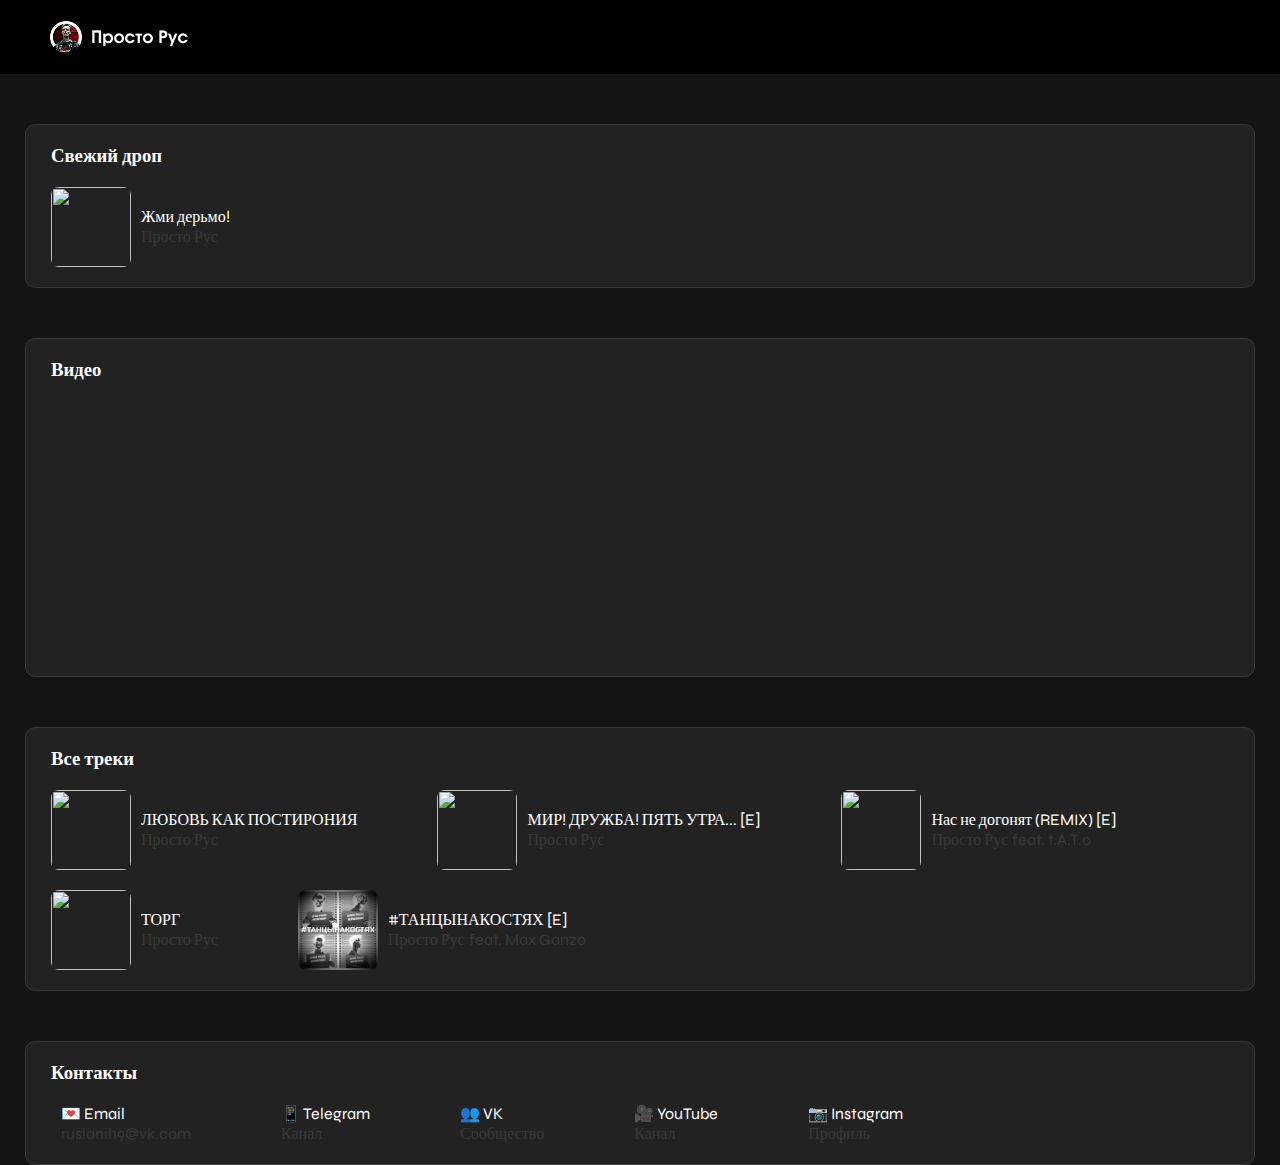
==== index.html @ ff2304dd "index.html" ====
<!DOCTYPE html><html class="no-js" lang><head>
        
<meta charset="utf-8">
<meta http-equiv="x-ua-compatible" content="ie=edge">
<meta name="viewport" content="width=device-width, initial-scale=1">

<title>Просто Рус [Website Artist]</title>
<meta name="description" content="Просто Рус - оффициальный сайт артиста">
<link rel="canonical" href="https://prostorus.github.io">

<!-- Open Graph -->
<meta property="og:title" content="Просто Рус - оффициальный сайт артиста">
<meta property="og:description" content="Просто Рус - оффициальный сайт артиста">
<meta property="og:url" content="https://prostorus.github.io">

    <meta property="og:image" content="images/artwork-600x315.jpg">
    <meta property="og:image:secure_url" content="images/artwork-600x315.jpg">
    <meta property="og:image:width" content="600">
    <meta property="og:image:height" content="315">


<!-- Twitter summary card -->
<meta name="twitter:title" content="Просто Рус - оффициальный сайт артиста">
<meta name="twitter:description" content="Просто Рус - оффициальный сайт артиста">
<meta name="twitter:url" content="https://prostorus.github.io">

<meta name="twitter:card" content="summary_large_image">

    <meta>


<!-- Icons -->
<link rel="shortcut icon" href="favicon.ico">

<link rel="icon" type="image/png" href="images/favicon-16x16.png" sizes="16x16">
<link rel="icon" type="image/png" href="images/favicon-32x32.png" sizes="32x32">
<link rel="icon" type="image/png" href="images/favicon-96x96.png" sizes="96x96">

<meta name="msapplication-TileColor" content="#ffffff">
<meta name="msapplication-TileImage" content="https://static.assetlab.io/red3/489/img/icons/ms-icon-144x144.png">
    <!-- Optimize load: preload styles -->
<link rel="preload" href="https://static.assetlab.io/red3/489/release-classic.css" as="style">
<link href="https://fonts.googleapis.com/css?family=Roboto:300,400,500,700" rel="preload" as="style">

<link rel="stylesheet" href="css/release-classic.css">
<link href="https://fonts.googleapis.com/css?family=Roboto:300,400,500,700" rel="stylesheet">
    <!-- Optimize load: preload scripts -->                   
    </head>
<body>
	<header class="page-header">
	  <img class="logo" src="images/logo.png" alt="https://prostorus.github.io">
	</header>
<!-- Блок с тирзерами -->
	<div class="container">	
		<div class="block">
			<div class="block_info">
				<h3 class="block_name">Свежий дроп</h3>
			</div>
			<div class="track_all_info">
				<div class="track_picture">
					<div class="track_img">
						<a href="https://band.link/jmi_dermo">
							<img src="https://music-bandlink.s3.yandex.net/img/bandlinks/uV0TX_ZUkeThEN_370x370.jpeg"/>
						</a>	
					</div>
				</div>
				<div class="track_info">
					<div class="trak_name">
						<a href="https://band.link/jmi_dermo">Жми дерьмо!</a>
					</div>
					<div class="track_artist">
						<a href="https://bnd.lc/prostorus">Просто Рус</a>
					</div>
				</div>
			</div>
		</div>
	</div>
<!-- Блок с видео -->
	<div class="container">	
		<div class="block">
			<div class="block_info">
				<h3 class="block_name">Видео</h3>
			</div>
			<iframe width="550" height="255" src="https://www.youtube-nocookie.com/embed/-BWPThUwuaQ?si=w3J6zYa7cw11Pw5M" title="YouTube video player" frameborder="0" allow="accelerometer; autoplay; clipboard-write; encrypted-media; gyroscope; picture-in-picture; web-share" allowfullscreen></iframe>
		</div>
	</div>
<!-- Блок с музыкой -->
	<div class="container">	
		<div class="block">
			<div class="block_info">
				<h3 class="block_name">Все треки</h3>
			</div>
<!-- МИР! ДРУЖБА! ПЯТЬ УТРА... -->
			<div class="track_all_info">
				<div class="track_picture">
					<div class="track_img">
						<a href="https://band.link/smblap">
							<img src="https://music-bandlink.s3.yandex.net/img/bandlinks/GBg10_vpBHDa2M_370x370.jpeg"/>
						</a>	
					</div>
				</div>
				<div class="track_info">
					<div class="trak_name">
						<a href="https://band.link/smblap">ЛЮБОВЬ КАК ПОСТИРОНИЯ</a>
					</div>
					<div class="track_artist">
						<a href="https://bnd.lc/prostorus">Просто Рус</a>
					</div>
				</div>
			</div>
			<div class="track_all_info">
				<div class="track_picture">
					<div class="track_img">
						<a href="https://prostorus.github.io/MDPU">
							<img src="https://github.com//prostorus.github.io/blob/main/MDPU/images/artwork-440x440.jpg?raw=true"/>
						</a>	
					</div>
				</div>
				<div class="track_info">
					<div class="trak_name">
						<a href="https://vk.cc/cpBqBx">МИР! ДРУЖБА! ПЯТЬ УТРА... [E]</a>
					</div>
					<div class="track_artist">
						<a href="https://bnd.lc/prostorus">Просто Рус</a>
					</div>
				</div>
			</div>
<!-- Нас не догонят (REMIX) -->
			<div class="track_all_info">
				<div class="track_picture">
					<div class="track_img">
						<a href="https://prostorus.github.io/nas-ne-dogonyat">
							<img src="https://github.com//prostorus.github.io/blob/main/nas-ne-dogonyat/images/artwork-440x440.jpg?raw=true"/>
						</a>	
					</div>
				</div>
				<div class="track_info">
					<div class="trak_name">
						<a href="https://vk.cc/ckPqYa">Нас не догонят (REMIX) [E]</a>
					</div>
					<div class="track_artist">
						<a href="https://bnd.lc/prostorus">Просто Рус</a>
						<a href="">feat. t.A.T.o</a>
					</div>
					</div>
			</div>
<!-- ТОРГ -->
			<div class="track_all_info">
				<div class="track_picture">
					<div class="track_img">
						<a href="https://prostorus.github.io/torg">
							<img src="https://github.com//prostorus.github.io/blob/main/torg/images/artwork-440x440.jpg?raw=true"/>
						</a>	
					</div>
				</div>
				<div class="track_info">
					<div class="trak_name">
						<a href="https://vk.cc/cjcU3d">ТОРГ</a>
					</div>
					<div class="track_artist">
						<a href="https://bnd.lc/prostorus">Просто Рус</a>
					</div>
				</div>
			</div>
<!-- #ТАНЦЫНАКОСТЯХ -->
			<div class="track_all_info">
				<div class="track_picture">
					<div class="track_img">
						<a href="https://t.me/symbiont_official_t/29">
							<img src="images/kosti.png"/>
						</a>	
					</div>
				</div>
				<div class="track_info">
					<div class="trak_name">
						<a href="https://vk.cc/cqJad3">#ТАНЦЫНАКОСТЯХ [E]</a>
					</div>
					<div class="track_artist">
						<a href="https://bnd.lc/prostorus">Просто Рус</a>
						<a href="https://t.me/MaximkaGanin">feat. Max Ganzo</a>
					</div>
				</div>
			</div>
		</div>
	</div>
	<div class="container"></div>
		<div class="container">	
		<div class="block">
			<div class="block_info">
				<h3 class="block_name">Контакты</h3>
			</div>
			<div class="track_all_info">
				<div class="track_info">
					<div class="trak_name">
						<a href="mailto:ruslanil19@vk.com">💌 Email</a>
					</div>
					<div class="track_artist">
						<a href="mailto:ruslanil19@vk.com">ruslanil19@vk.com</a>
					</div>
				</div>
			</div>
			<div class="track_all_info">
				<div class="track_info">
					<div class="trak_name">
						<a href="https://t.me/symbiont_official_t">📱 Telegram</a>
					</div>
					<div class="track_artist">
						<a href="https://t.me/symbiont_official_t">Канал</a>
					</div>
				</div>
			</div>
			<div class="track_all_info">
				<div class="track_info">
					<div class="trak_name">
						<a href="https://vk.com/symbiont_official_vk">👥 VK</a>
					</div>
					<div class="track_artist">
						<a href="https://vk.com/symbiont_official_vk">Сообщество</a>
					</div>
				</div>
			</div>
			<div class="track_all_info">
				<div class="track_info">
					<div class="trak_name">
						<a href="https://youtube.com/@symbiont_official_yt">🎥 YouTube</a>
					</div>
					<div class="track_artist">
						<a href="https://youtube.com/@symbiont_official_yt">Канал</a>
					</div>
				</div>
			</div>
			<div class="track_all_info">
				<div class="track_info">
					<div class="trak_name">
						<a href="https://instagram.com/symbiont_official_inst">📷 Instagram</a>
					</div>
					<div class="track_artist">
						<a href="https://instagram.com/symbiont_official_inst">Профиль</a>
					</div>
				</div>
			</div>
		</div>
		</div>
</body>
---- css/release-classic.css ----
:root {
  --bgcolor: #000000;
}
@font-face {
  font-family: "Syne";
  src: url("../fonts/Syne-Regular.ttf");
}
* {
  margin: 0;
  padding: 0;
}
body{
	background-color: #141414;
}
h3{
	font-family: "Syne";
	color: #fff
}
.page-header {
  background-color: #000000;
  padding: 1.3rem;
  display: flex;
  justify-content: space-between;
}
.logo {
  align-self: center;
  margin-left: 1.8rem;
}
.block{
	border-style: solid;
    border-color: #393939;
    border-width: 1px;
	background:#222222;
	border-radius:10px;
	display:flex;
	flex-wrap:wrap;
	padding:20px 25px
}
.block_info{
    width: 100%;
}
.block_name h3{
	font-family: "Syne";
	margin: 0;
    overflow: hidden;
    text-overflow: ellipsis
}
.container{
	margin-top: 50px;
	padding-left:25px;
	padding-right:25px
}
/* ЛИНКИ */
.link{
	height:80%;
	width:5%;
	display: block;
    margin-left: auto;
    margin-right: auto
}
.link img{
	height:100%;
	width:100%;
}
/* ТРЕКИ*/
.track_all_info{
	margin-top: 20px;
	margin-right: 80px;
	align-items:center;
	display:flex
}
.track_picture{
	border-radius:50%;
	flex:0 0 auto;
	height:80px;
	position:relative;
	width:80px
}
.track_img{
	border-radius:10%;
	height:100%;
	overflow:hidden;
	position:relative;
	width:100%
}
.track_img img{
	height:100%;
	object-fit:cover;
	width:100%
}
.track_info{
	margin-left:10px
}
.trak_name a{
	font-family: "Syne";
	color: #fff;
	line-height:1.25;
	text-decoration: none
}
.track_artist a{
	font-family: "Syne";
	color:#393939;
	line-height:1.25;
	margin-top:6px;
	max-width:353px;
	text-decoration: none
}
iframe {
	margin-left: auto;
	margin-right: auto;
	margin-top: 20px;
	align-items:center;
	display:flex
}
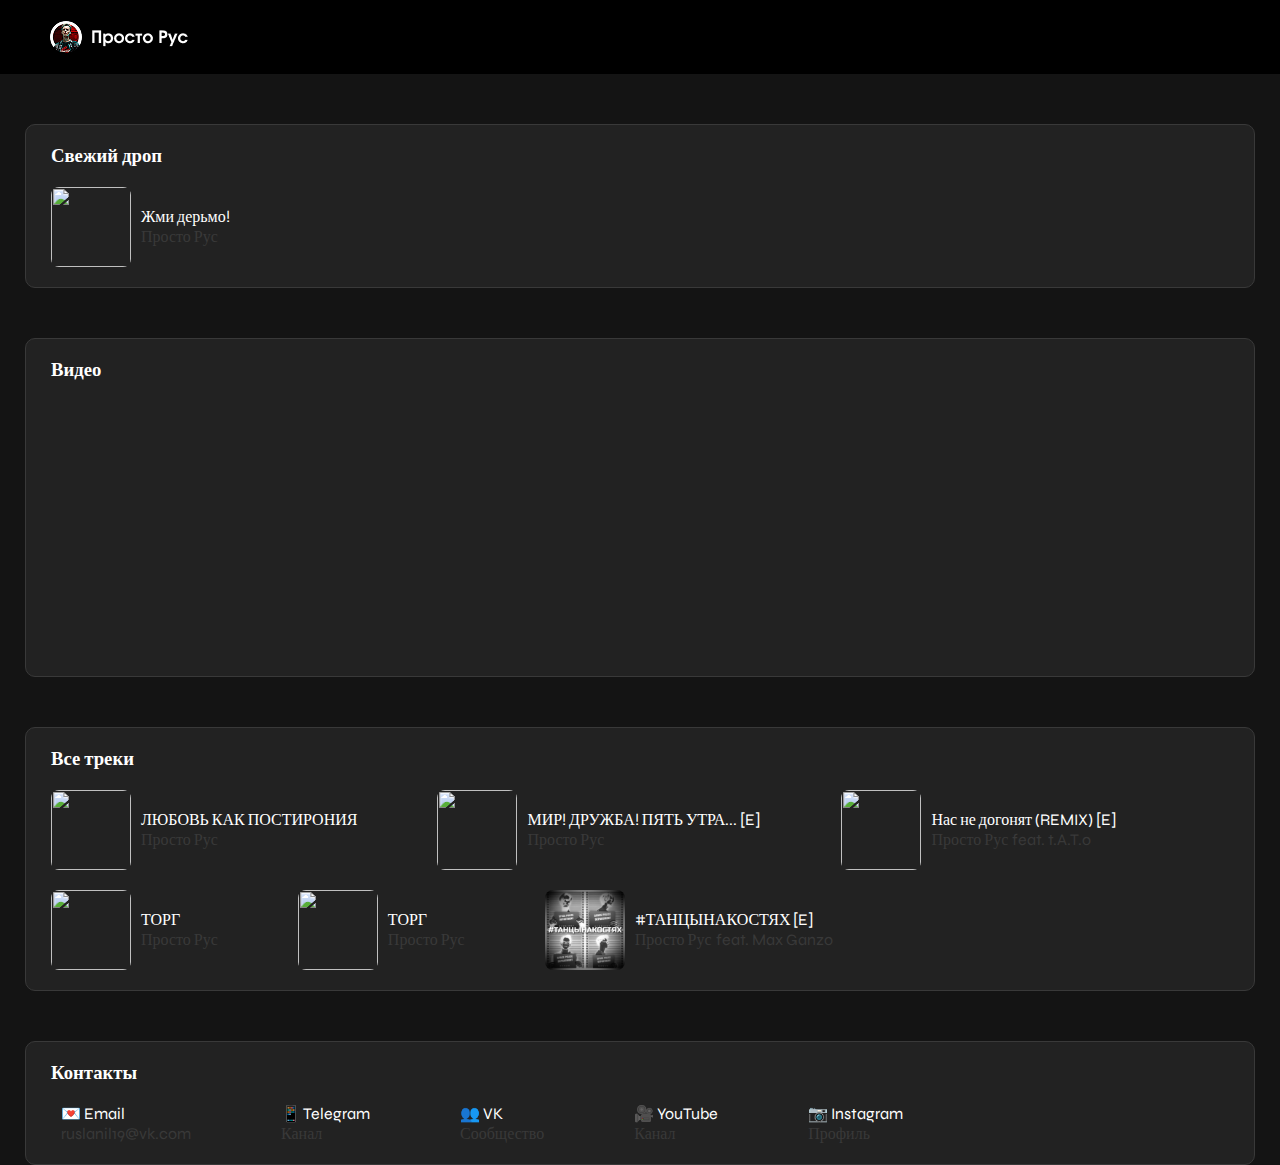
==== commit 6f0dab0b: "index.html" ====
--- a/index.html
+++ b/index.html
@@ -112,7 +112,7 @@
 				<div class="track_picture">
 					<div class="track_img">
 						<a href="https://prostorus.github.io/MDPU">
-							<img src="https://github.com//prostorus.github.io/blob/main/MDPU/images/artwork-440x440.jpg?raw=true"/>
+							<img src="https://github.com/symbiont19/symbiont19.github.io/blob/main/MDPU/images/artwork-440x440.jpg?raw=true"/>
 						</a>	
 					</div>
 				</div>
@@ -130,7 +130,7 @@
 				<div class="track_picture">
 					<div class="track_img">
 						<a href="https://prostorus.github.io/nas-ne-dogonyat">
-							<img src="https://github.com//prostorus.github.io/blob/main/nas-ne-dogonyat/images/artwork-440x440.jpg?raw=true"/>
+							<img src="https://github.com/symbiont19/symbiont19.github.io/blob/main/nas-ne-dogonyat/images/artwork-440x440.jpg?raw=true"/>
 						</a>	
 					</div>
 				</div>
@@ -145,6 +145,23 @@
 					</div>
 			</div>
 <!-- ТОРГ -->
+			<div class="track_all_info">
+				<div class="track_picture">
+					<div class="track_img">
+						<a href="https://prostorus.github.io/torg">
+							<img src="https://github.com/symbiont19/symbiont19.github.io/blob/main/torg/images/artwork-440x440.jpg?raw=true"/>
+						</a>	
+					</div>
+				</div>
+				<div class="track_info">
+					<div class="trak_name">
+						<a href="https://vk.cc/cjcU3d">ТОРГ</a>
+					</div>
+					<div class="track_artist">
+						<a href="https://bnd.lc/prostorus">Просто Рус</a>
+					</div>
+				</div>
+			</div>
 			<div class="track_all_info">
 				<div class="track_picture">
 					<div class="track_img">
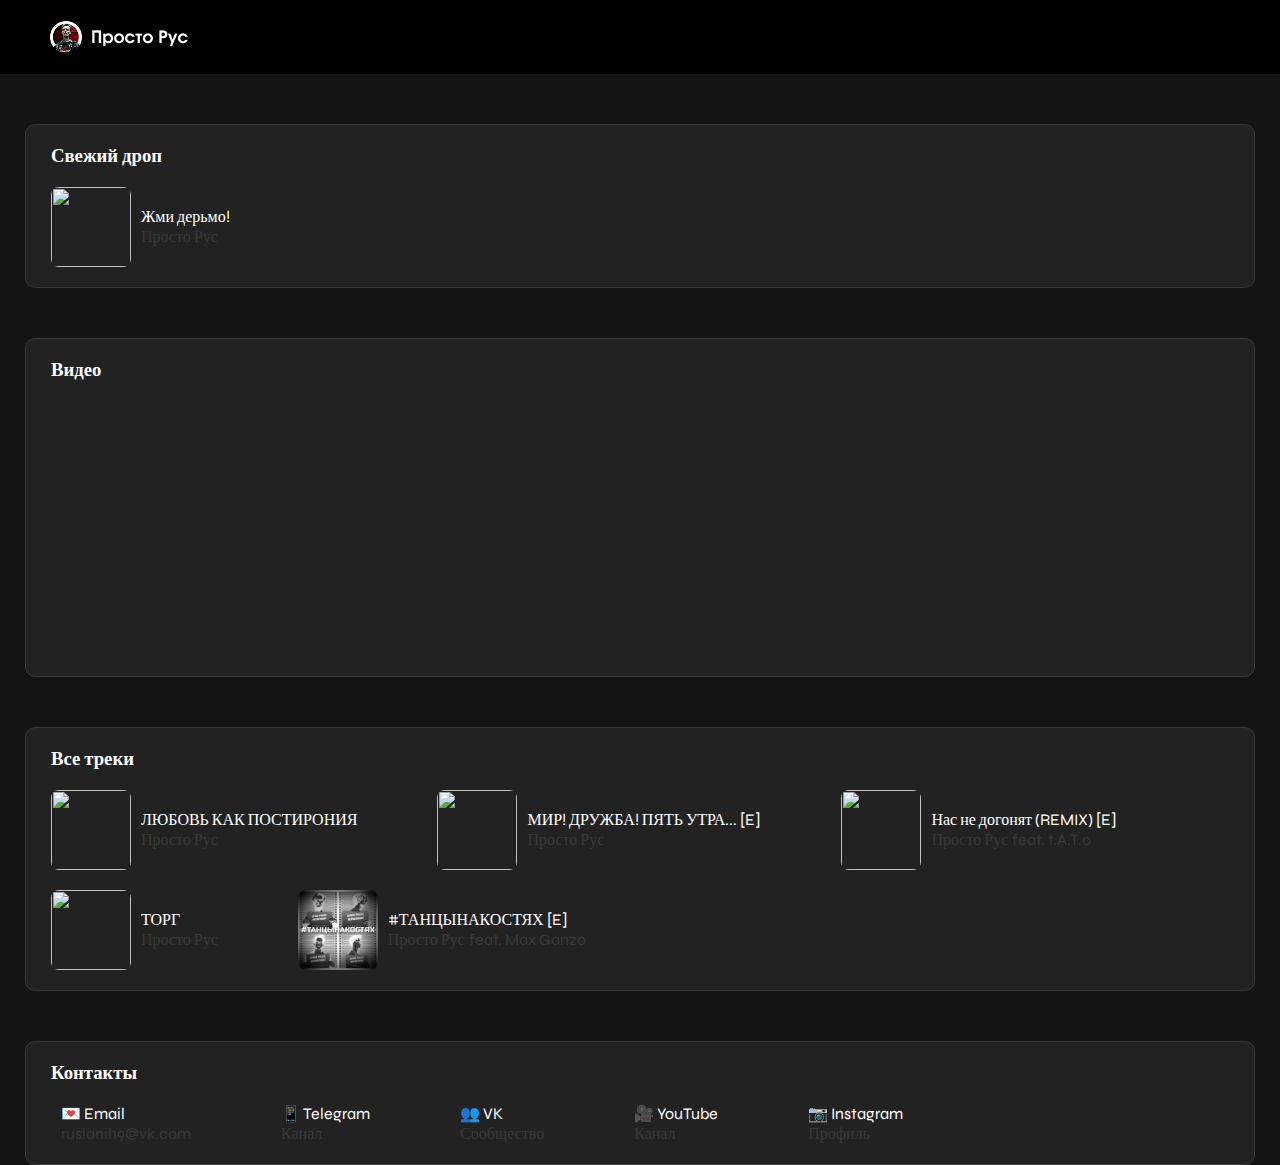
==== commit 1e23dbb5: "index.html" ====
--- a/index.html
+++ b/index.html
@@ -162,23 +162,6 @@
 					</div>
 				</div>
 			</div>
-			<div class="track_all_info">
-				<div class="track_picture">
-					<div class="track_img">
-						<a href="https://prostorus.github.io/torg">
-							<img src="https://github.com//prostorus.github.io/blob/main/torg/images/artwork-440x440.jpg?raw=true"/>
-						</a>	
-					</div>
-				</div>
-				<div class="track_info">
-					<div class="trak_name">
-						<a href="https://vk.cc/cjcU3d">ТОРГ</a>
-					</div>
-					<div class="track_artist">
-						<a href="https://bnd.lc/prostorus">Просто Рус</a>
-					</div>
-				</div>
-			</div>
 <!-- #ТАНЦЫНАКОСТЯХ -->
 			<div class="track_all_info">
 				<div class="track_picture">
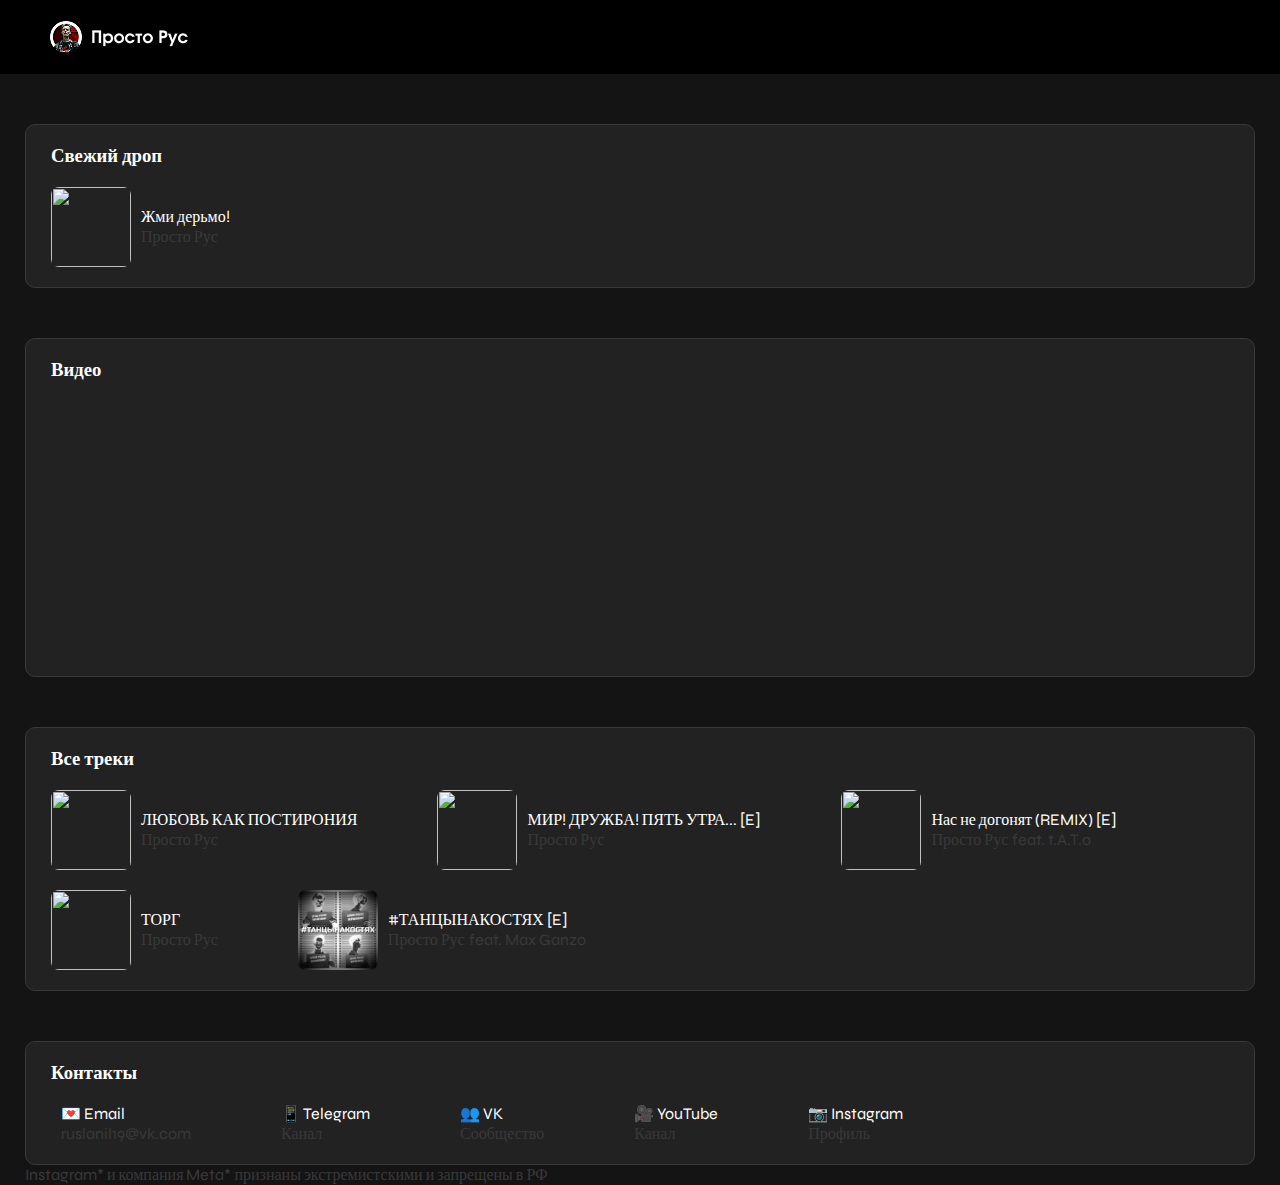
==== commit bf188783: "index.html" ====
--- a/index.html
+++ b/index.html
@@ -202,10 +202,10 @@
 			<div class="track_all_info">
 				<div class="track_info">
 					<div class="trak_name">
-						<a href="https://t.me/symbiont_official_t">📱 Telegram</a>
-					</div>
-					<div class="track_artist">
-						<a href="https://t.me/symbiont_official_t">Канал</a>
+						<a href="https://t.me/prostorus_tg">📱 Telegram</a>
+					</div>
+					<div class="track_artist">
+						<a href="https://t.me/prostorus_tg">Канал</a>
 					</div>
 				</div>
 			</div>
@@ -240,5 +240,8 @@
 				</div>
 			</div>
 		</div>
+		<div class="track_artist">
+			<a>Instagram* и компания Meta* признаны экстремистскими и запрещены в РФ</a>
+		</div>
 		</div>
 </body>
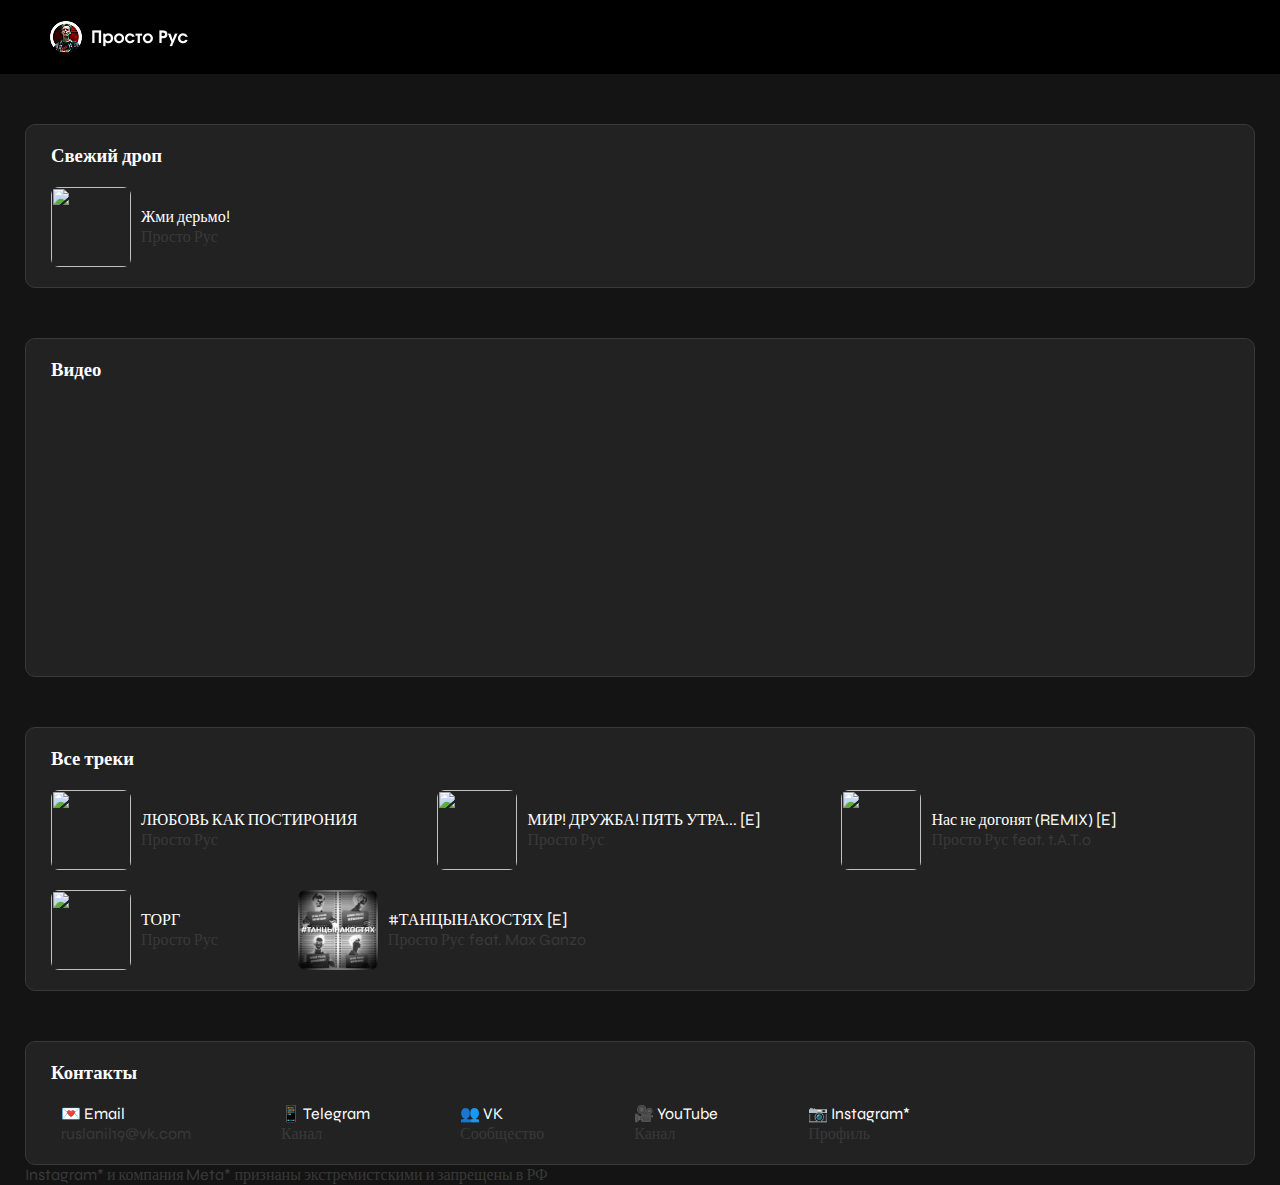
==== commit e8fa29fe: "index.html" ====
--- a/index.html
+++ b/index.html
@@ -232,7 +232,7 @@
 			<div class="track_all_info">
 				<div class="track_info">
 					<div class="trak_name">
-						<a href="https://instagram.com/symbiont_official_inst">📷 Instagram</a>
+						<a href="https://instagram.com/symbiont_official_inst">📷 Instagram*</a>
 					</div>
 					<div class="track_artist">
 						<a href="https://instagram.com/symbiont_official_inst">Профиль</a>
